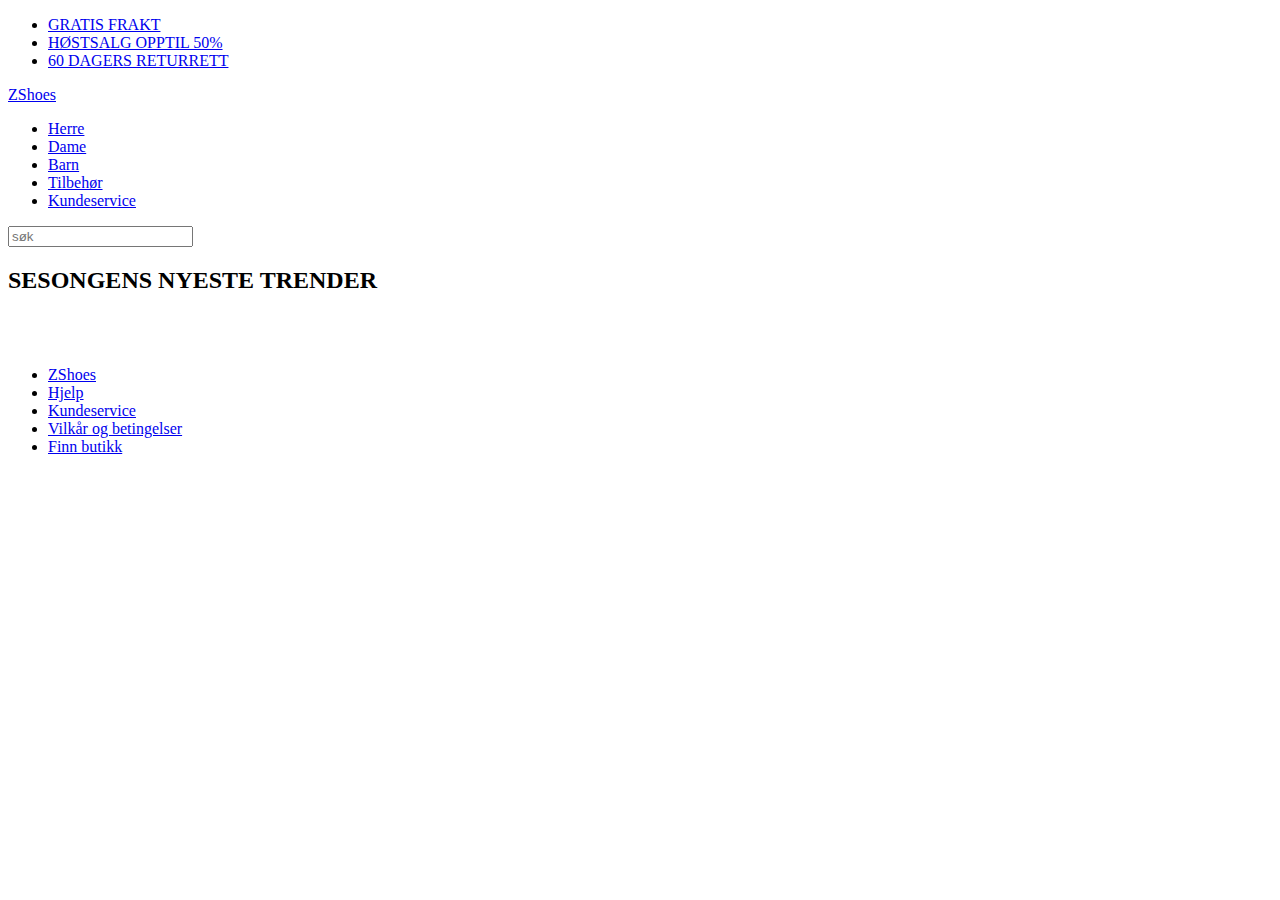
==== index.html @ 99bdc742 "Create index.html" ====
<!DOCTYPE html>
<html lang="en">
    <head>
        <meta charset="UTF-8">
        <meta name="viewport" content="width=device-width, initial-scale=1.0">
        <link href="css/fontawesome-free-6.4.2-web 7/css/fontawesome.css" rel="stylesheet">
        <link href="css/fontawesome-free-6.4.2-web 7/css/brands.css" rel="stylesheet">
        <link href="css/fontawesome-free-6.4.2-web 7/css/solid.css" rel="stylesheet">
        <link rel="stylesheet" href="css/style.css" type="text/css">
        <title>ZShoes</title> 
       
    </head>
    <div>
        <ul id="header"> 
                <li><a href="#">GRATIS FRAKT </a></li> 
                <li><a href="#">HØSTSALG OPPTIL 50% </a></li>
                <li><a href="#">60 DAGERS RETURRETT</a></li>

                
        </ul>
    </div>
    <header>
        <nav>
            <span>
                <a href="index.html">ZShoes</a>

            </span>
            <div> 
                <ul class="meny"> 
                    <li><a href="produkt.html">Herre</a></li>
                    <li><a href="produkt.html">Dame</a></li>
                    <li><a href="produkt.html">Barn</a></li>
                    <li><a href="produkt.html">Tilbehør</a></li>
                    <li><a href="leveringsinformasjon.html">Kundeservice</a></li>
                </ul>
            </div>
        </nav>
    </header>

    <body>
        <header>
            <nav id="icons"> 
                <div>
                    <i class="fa-solid fa-magnifying-glass"></i>

                </div>
            </nav>
            <nav class="search_bar"> 
                <input type="text" placeholder="søk">
            </nav>
            <nav>
                <div> 
                    <i class="fa-solid fa-heart"></i>
                    <i class="fa-solid fa-user"></i>
                    <i class="fa-solid fa-shopping-cart"></i>
                </div>
            </nav>
            <section> 
                <h2>SESONGENS NYESTE TRENDER</h2> 
            </section>
            <section class="flex-section">
                <img src="img/20230906-hero-m.jpeg" alt=""> 
                <!--bildekilde: https://media.rackroomshoes.com/img/events/2023/fall/homepage/20230906-hero-m.jpg -->
            </section>
            <section class="flex-section right"> 
                <img src="img/MEN-SHOES-US-DESKTOP.jpeg" alt="">  
                <!--bildekilde: https://us.christianlouboutin.com/media/catalog/category/MEN-SHOES-US-DESKTOP.jpg -->
            </section>
        </header>
        <footer>
            <div>
                <ul id="footer"> 
                    <li><a href="index.html">ZShoes</a></li> 
                    <li><a href="leveringsinformasjon.html">Hjelp</a></li>
                    <li><a href="leveringsinformasjon.html">Kundeservice</a></li>
                    <li><a href="leveringsinformasjon.html">Vilkår og betingelser</a></li>
                    <li><a href="leveringsinformasjon.html">Finn butikk</a></li>

                </ul>
            </div>
        </footer>

    </body>
</html>
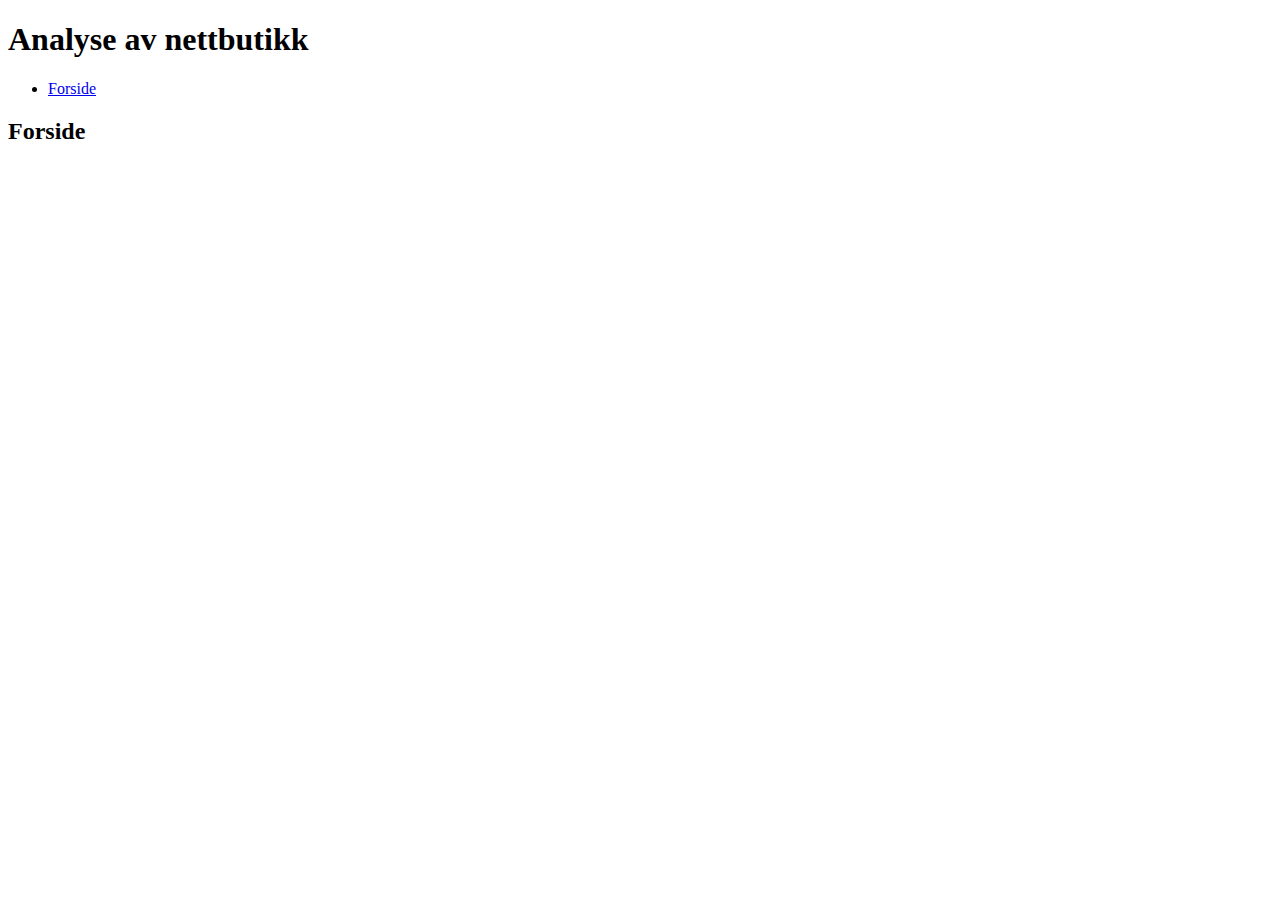
==== commit d237b389: "byttet" ====
--- a/index.html
+++ b/index.html
@@ -10,75 +10,22 @@
         <title>ZShoes</title> 
        
     </head>
-    <div>
-        <ul id="header"> 
-                <li><a href="#">GRATIS FRAKT </a></li> 
-                <li><a href="#">HØSTSALG OPPTIL 50% </a></li>
-                <li><a href="#">60 DAGERS RETURRETT</a></li>
 
-                
-        </ul>
-    </div>
     <header>
-        <nav>
-            <span>
-                <a href="index.html">ZShoes</a>
-
-            </span>
-            <div> 
-                <ul class="meny"> 
-                    <li><a href="produkt.html">Herre</a></li>
-                    <li><a href="produkt.html">Dame</a></li>
-                    <li><a href="produkt.html">Barn</a></li>
-                    <li><a href="produkt.html">Tilbehør</a></li>
-                    <li><a href="leveringsinformasjon.html">Kundeservice</a></li>
-                </ul>
-            </div>
-        </nav>
+        <h1>Analyse av nettbutikk</h1>
     </header>
 
-    <body>
-        <header>
-            <nav id="icons"> 
-                <div>
-                    <i class="fa-solid fa-magnifying-glass"></i>
+    <nav>
+        <ul>
+            <li><a href="index.html">Forside</a></li>
+        </ul>
+    </nav>
+    <main>
+        <section id="Forside" class="page active">
+            <h2>Forside</h2>
 
-                </div>
-            </nav>
-            <nav class="search_bar"> 
-                <input type="text" placeholder="søk">
-            </nav>
-            <nav>
-                <div> 
-                    <i class="fa-solid fa-heart"></i>
-                    <i class="fa-solid fa-user"></i>
-                    <i class="fa-solid fa-shopping-cart"></i>
-                </div>
-            </nav>
-            <section> 
-                <h2>SESONGENS NYESTE TRENDER</h2> 
-            </section>
-            <section class="flex-section">
-                <img src="img/20230906-hero-m.jpeg" alt=""> 
-                <!--bildekilde: https://media.rackroomshoes.com/img/events/2023/fall/homepage/20230906-hero-m.jpg -->
-            </section>
-            <section class="flex-section right"> 
-                <img src="img/MEN-SHOES-US-DESKTOP.jpeg" alt="">  
-                <!--bildekilde: https://us.christianlouboutin.com/media/catalog/category/MEN-SHOES-US-DESKTOP.jpg -->
-            </section>
-        </header>
-        <footer>
-            <div>
-                <ul id="footer"> 
-                    <li><a href="index.html">ZShoes</a></li> 
-                    <li><a href="leveringsinformasjon.html">Hjelp</a></li>
-                    <li><a href="leveringsinformasjon.html">Kundeservice</a></li>
-                    <li><a href="leveringsinformasjon.html">Vilkår og betingelser</a></li>
-                    <li><a href="leveringsinformasjon.html">Finn butikk</a></li>
+        </section>
+    </main>
 
-                </ul>
-            </div>
-        </footer>
 
-    </body>
-</html>
+    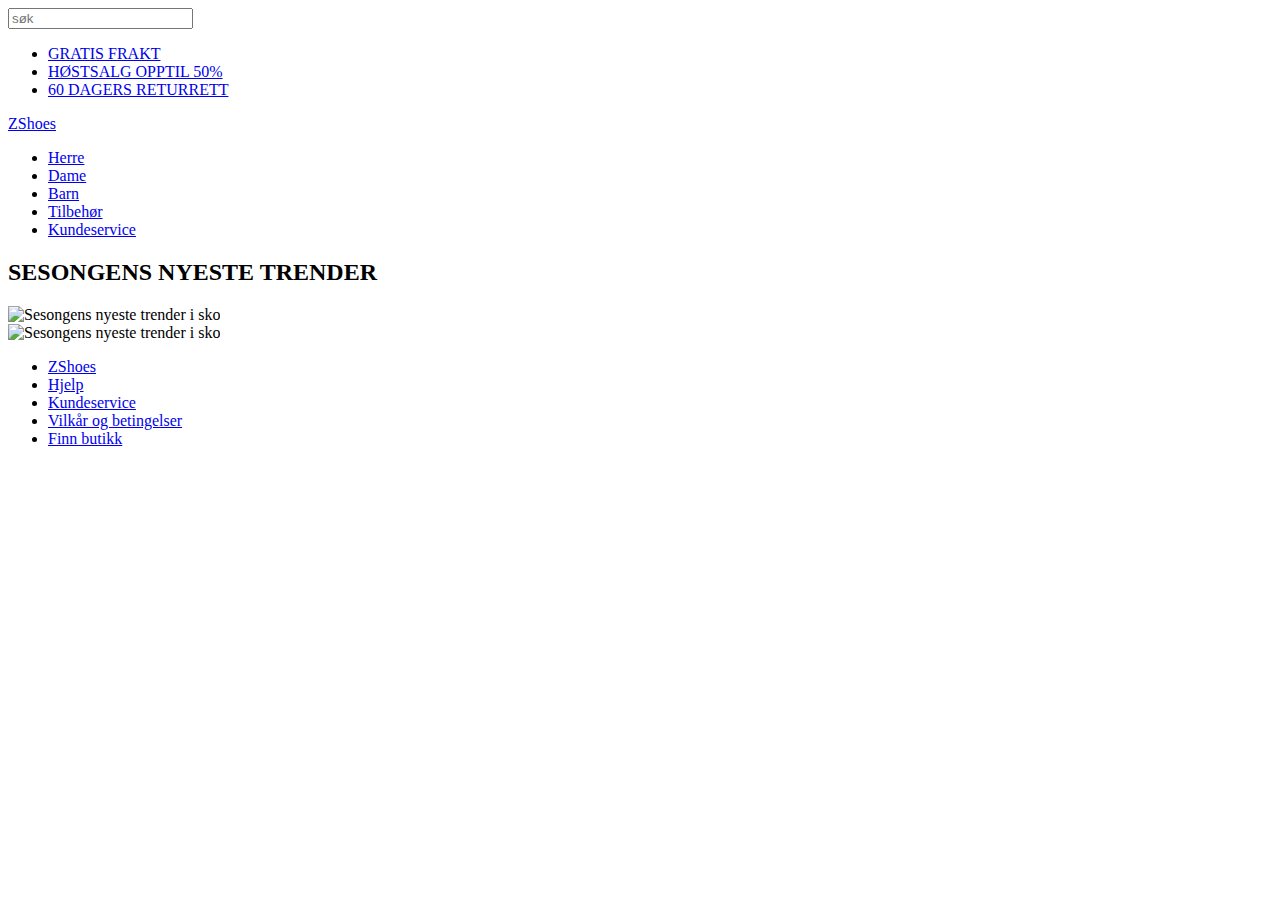
==== commit a0c54874: "byttet" ====
--- a/index.html
+++ b/index.html
@@ -3,29 +3,90 @@
     <head>
         <meta charset="UTF-8">
         <meta name="viewport" content="width=device-width, initial-scale=1.0">
+        <meta name="description" content="Nettbutikk for sko og tilbehør med sesongens nyeste trender">
         <link href="css/fontawesome-free-6.4.2-web 7/css/fontawesome.css" rel="stylesheet">
         <link href="css/fontawesome-free-6.4.2-web 7/css/brands.css" rel="stylesheet">
         <link href="css/fontawesome-free-6.4.2-web 7/css/solid.css" rel="stylesheet">
         <link rel="stylesheet" href="css/style.css" type="text/css">
-        <title>ZShoes</title> 
+        <title>ZShoes - Nettbutikk for sko og tilbehør</title> 
        
     </head>
+    <body>
+        <header>
+            <nav id="icons"> 
+                <main>
+                <div>
+                    <i class="fa-solid fa-magnifying-glass" aria-label="Søk"></i>
 
+                </div>
+            </nav>
+            <nav class="search_bar"> 
+                <input type="text" placeholder="søk">
+            </nav>
+            <nav>
+                <div> 
+                    <i class="fa-solid fa-heart"></i>
+                    <i class="fa-solid fa-user"></i>
+                    <i class="fa-solid fa-shopping-cart"></i>
+                </div>
+            </main>
+            </nav>
+             </head>
+    <div>
+        <ul id="header"> 
+                <li><a href="#">GRATIS FRAKT </a></li> 
+                <li><a href="#">HØSTSALG OPPTIL 50% </a></li>
+                <li><a href="#">60 DAGERS RETURRETT</a></li>
+
+                
+        </ul>
+    </div>
     <header>
-        <h1>Analyse av nettbutikk</h1>
+        <nav>
+            <span>
+                <a href="index.html">ZShoes</a>
+
+            </span>
+            <div> 
+                <ul class="meny"> 
+                    <li><a href="produkt.html">Herre</a></li>
+                    <li><a href="produkt.html">Dame</a></li>
+                    <li><a href="produkt.html">Barn</a></li>
+                    <li><a href="produkt.html">Tilbehør</a></li>
+                    <li><a href="leveringsinformasjon.html">Kundeservice</a></li>
+                </ul>
+            </div>
+        </nav>
     </header>
 
-    <nav>
-        <ul>
-            <li><a href="index.html">Forside</a></li>
-        </ul>
-    </nav>
-    <main>
-        <section id="Forside" class="page active">
-            <h2>Forside</h2>
+            <section> 
+                <h2>SESONGENS NYESTE TRENDER</h2> 
+            </section>
+            <section class="flex-section">
+                <img src="img/20230906-hero-m.jpeg" alt="Sesongens nyeste trender i sko"> 
+                <!--bildekilde: https://media.rackroomshoes.com/img/events/2023/fall/homepage/20230906-hero-m.jpg -->
+            </section>
+            <section class="flex-section right"> 
+                <img src="img/MEN-SHOES-US-DESKTOP.jpeg" alt="Sesongens nyeste trender i sko">  
+                <!--bildekilde: https://us.christianlouboutin.com/media/catalog/category/MEN-SHOES-US-DESKTOP.jpg -->
+            </section>
+        </header>
+        <footer>
+            <div>
+                <ul id="footer"> 
+                    <li><a href="index.html">ZShoes</a></li> 
+                    <li><a href="leveringsinformasjon.html">Hjelp</a></li>
+                    <li><a href="leveringsinformasjon.html">Kundeservice</a></li>
+                    <li><a href="leveringsinformasjon.html">Vilkår og betingelser</a></li>
+                    <li><a href="leveringsinformasjon.html">Finn butikk</a></li>
 
-        </section>
-    </main>
+                </ul>
+            </div>
+        </footer>
+
+    </body>
+</html>
+
 
 
     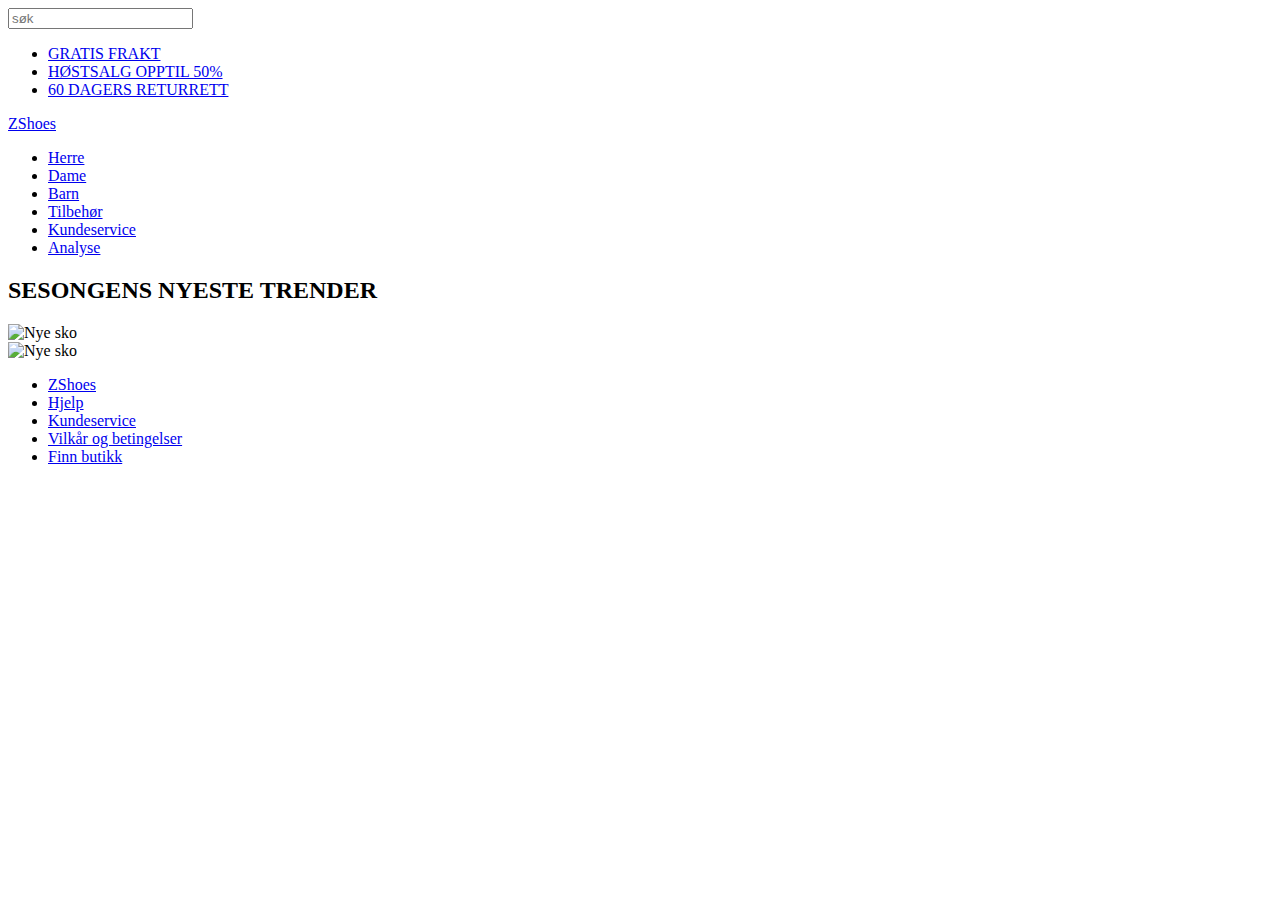
==== commit 7c001212: "byttet" ====
--- a/index.html
+++ b/index.html
@@ -3,7 +3,11 @@
     <head>
         <meta charset="UTF-8">
         <meta name="viewport" content="width=device-width, initial-scale=1.0">
-        <meta name="description" content="Nettbutikk for sko og tilbehør med sesongens nyeste trender">
+        <meta name="description" content="Gratis frakt, høstsalg opptil 50%, opptil 60 dagers returrett">
+        <meta property="og:title" content="Nettbutikk analyse - sesongens nyeste trender i sko.">
+        <meta property="og:description" content="Utforsk sesongens nyeste sko for høst og vinter. Få innsikt på nettbutikkens analyse.">
+        <meta property="title" content="Nettbutikk analyse - sesongens nyeste trender i sko.">
+        <meta property="description" content="Utforsk sesongens nyeste sko for høst og vinter. Få innsikt på nettbutikkens analyse">
         <link href="css/fontawesome-free-6.4.2-web 7/css/fontawesome.css" rel="stylesheet">
         <link href="css/fontawesome-free-6.4.2-web 7/css/brands.css" rel="stylesheet">
         <link href="css/fontawesome-free-6.4.2-web 7/css/solid.css" rel="stylesheet">
@@ -54,23 +58,25 @@
                     <li><a href="produkt.html">Barn</a></li>
                     <li><a href="produkt.html">Tilbehør</a></li>
                     <li><a href="leveringsinformasjon.html">Kundeservice</a></li>
+                    <li><a href="analyse.html">Analyse</a></li>
                 </ul>
             </div>
         </nav>
     </header>
+    <main>
 
             <section> 
                 <h2>SESONGENS NYESTE TRENDER</h2> 
             </section>
             <section class="flex-section">
-                <img src="img/20230906-hero-m.jpeg" alt="Sesongens nyeste trender i sko"> 
+                <img src="img/20230906-hero-m.jpeg" alt="Nye sko"> 
                 <!--bildekilde: https://media.rackroomshoes.com/img/events/2023/fall/homepage/20230906-hero-m.jpg -->
             </section>
             <section class="flex-section right"> 
-                <img src="img/MEN-SHOES-US-DESKTOP.jpeg" alt="Sesongens nyeste trender i sko">  
+                <img src="img/MEN-SHOES-US-DESKTOP.jpeg" alt="Nye sko">  
                 <!--bildekilde: https://us.christianlouboutin.com/media/catalog/category/MEN-SHOES-US-DESKTOP.jpg -->
             </section>
-        </header>
+        </main>
         <footer>
             <div>
                 <ul id="footer"> 
